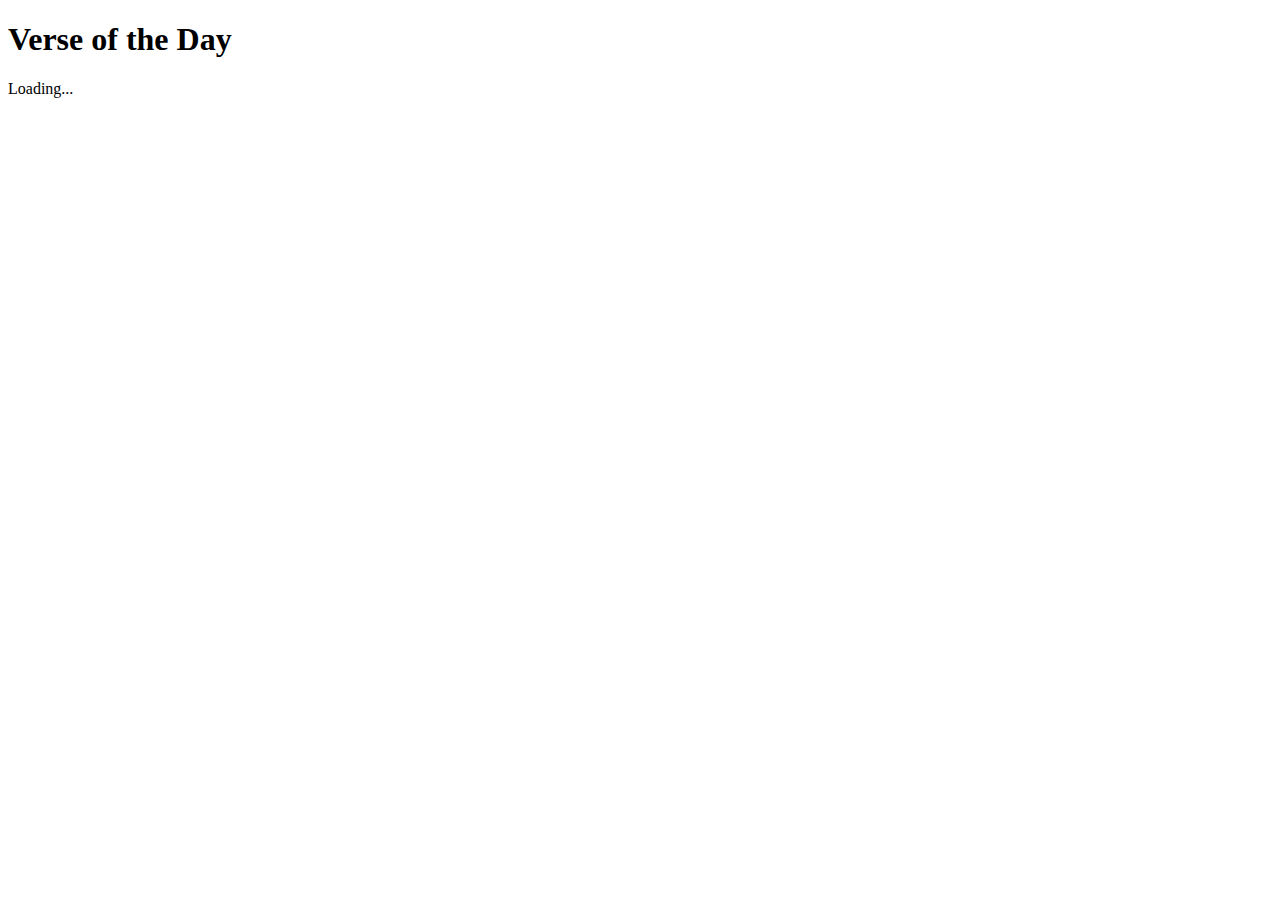
==== public/index.html @ bc181042 "Rename index.html to public/index.html" ====
<!DOCTYPE html>
<html lang="en">
<head>
    <meta charset="UTF-8">
    <meta name="viewport" content="width=device-width, initial-scale=1.0">
    <title>Verse of the Day</title>
    <link rel="stylesheet" href="styles.css">
    <script defer src="script.js"></script>
</head>
<body>
    <div id="app">
        <h1>Verse of the Day</h1>
        <p id="verse">Loading...</p>
        <p id="reference"></p>
    </div>
</body>
</html>
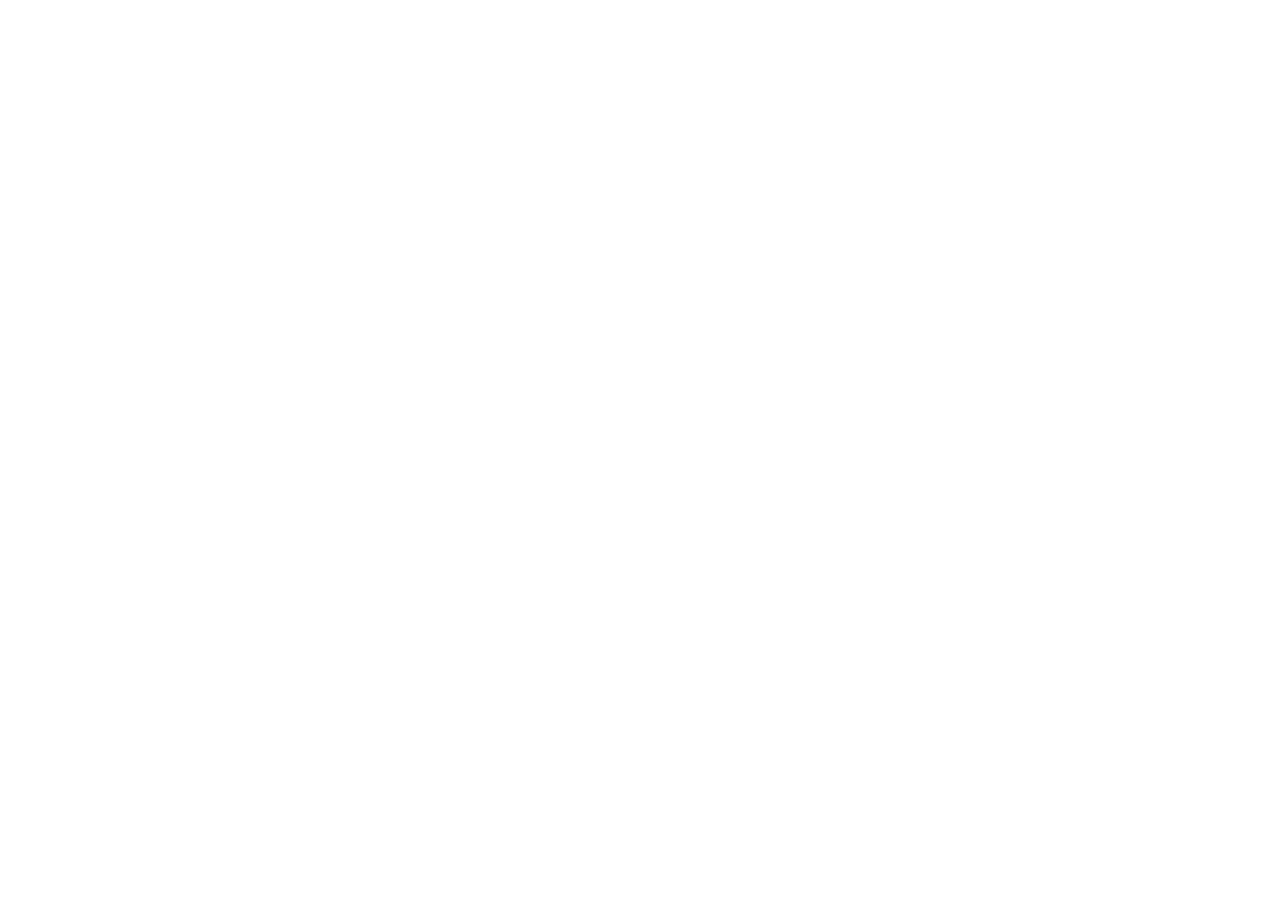
==== commit 25a0c2bc: "Update index.html" ====
--- a/public/index.html
+++ b/public/index.html
@@ -3,15 +3,14 @@
 <head>
     <meta charset="UTF-8">
     <meta name="viewport" content="width=device-width, initial-scale=1.0">
-    <title>Verse of the Day</title>
+    <title>Random Bible Verse</title>
     <link rel="stylesheet" href="styles.css">
-    <script defer src="script.js"></script>
 </head>
 <body>
-    <div id="app">
-        <h1>Verse of the Day</h1>
-        <p id="verse">Loading...</p>
-        <p id="reference"></p>
+    <div id="bible-verse-container">
+        <h1 id="bible-verse"></h1>
     </div>
+
+    <script src="bible.js"></script>
 </body>
 </html>
